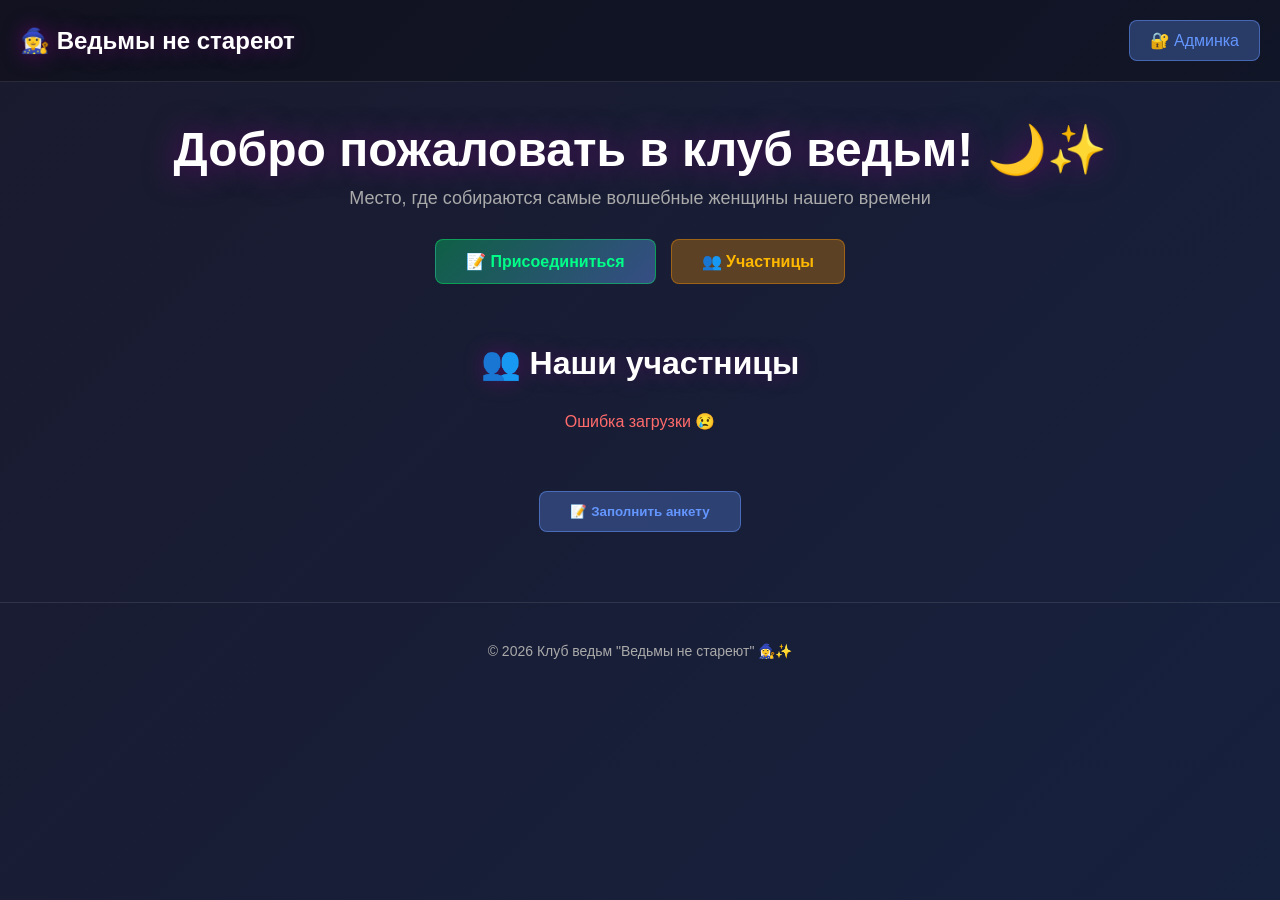
==== api/templates/index.html @ 062ad94b "Update index.html" ====
<!DOCTYPE html>
<html lang="ru">
<head>
    <meta charset="UTF-8">
    <meta name="viewport" content="width=device-width, initial-scale=1.0">
    <title>Клуб ведьм - Ведьмы не стареют</title>
    <style>
        * {
            margin: 0;
            padding: 0;
            box-sizing: border-box;
        }

        body {
            font-family: -apple-system, BlinkMacSystemFont, 'Segoe UI', Arial, sans-serif;
            background: linear-gradient(135deg, #1a1a2e 0%, #16213e 100%);
            color: #fff;
            min-height: 100vh;
        }

        header {
            background: rgba(0, 0, 0, 0.3);
            padding: 20px;
            border-bottom: 1px solid rgba(255, 255, 255, 0.1);
            display: flex;
            justify-content: space-between;
            align-items: center;
        }

        .logo {
            font-size: 24px;
            font-weight: bold;
            text-shadow: 0 0 20px rgba(139, 0, 139, 0.6);
        }

        .admin-btn {
            padding: 10px 20px;
            background: rgba(100, 150, 255, 0.3);
            border: 1px solid rgba(100, 150, 255, 0.5);
            border-radius: 8px;
            color: #6496FF;
            text-decoration: none;
            font-weight: 500;
            cursor: pointer;
            transition: all 0.3s ease;
        }

        .admin-btn:hover {
            background: rgba(100, 150, 255, 0.5);
        }

        .container {
            max-width: 1200px;
            margin: 0 auto;
            padding: 40px 20px;
        }

        .hero {
            text-align: center;
            margin-bottom: 60px;
        }

        .hero h1 {
            font-size: 48px;
            margin-bottom: 10px;
            text-shadow: 0 0 30px rgba(139, 0, 139, 0.6);
        }

        .hero p {
            font-size: 18px;
            color: #aaa;
            margin-bottom: 30px;
        }

        .hero-buttons {
            display: flex;
            gap: 15px;
            justify-content: center;
            flex-wrap: wrap;
        }

        .btn {
            padding: 12px 30px;
            border: none;
            border-radius: 8px;
            font-size: 16px;
            font-weight: 600;
            cursor: pointer;
            transition: all 0.3s ease;
            text-decoration: none;
            display: inline-block;
        }

        .btn-primary {
            background: linear-gradient(135deg, rgba(0, 200, 100, 0.4) 0%, rgba(100, 150, 255, 0.4) 100%);
            color: #00FF88;
            border: 1px solid rgba(0, 255, 100, 0.4);
        }

        .btn-primary:hover {
            background: linear-gradient(135deg, rgba(0, 200, 100, 0.6) 0%, rgba(100, 150, 255, 0.6) 100%);
            box-shadow: 0 0 20px rgba(0, 255, 100, 0.3);
        }

        .btn-secondary {
            background: rgba(255, 150, 0, 0.3);
            color: #FFB800;
            border: 1px solid rgba(255, 150, 0, 0.4);
        }

        .btn-secondary:hover {
            background: rgba(255, 150, 0, 0.5);
        }

        .section {
            margin-bottom: 60px;
        }

        .section-title {
            font-size: 32px;
            margin-bottom: 30px;
            text-align: center;
            text-shadow: 0 0 20px rgba(139, 0, 139, 0.4);
        }

        .members-grid {
            display: grid;
            grid-template-columns: repeat(auto-fill, minmax(280px, 1fr));
            gap: 20px;
        }

        .member-card {
            background: rgba(255, 255, 255, 0.08);
            border: 1px solid rgba(255, 255, 255, 0.1);
            border-radius: 15px;
            padding: 25px;
            text-align: center;
            transition: all 0.3s ease;
            cursor: pointer;
        }

        .member-card:hover {
            background: rgba(255, 255, 255, 0.12);
            border-color: rgba(100, 150, 255, 0.5);
            box-shadow: 0 0 20px rgba(100, 150, 255, 0.2);
            transform: translateY(-5px);
        }

        .member-emoji {
            font-size: 60px;
            margin-bottom: 15px;
        }

        .member-name {
            font-size: 20px;
            font-weight: bold;
            margin-bottom: 8px;
        }

        .member-title {
            color: #FFD700;
            font-size: 14px;
            margin-bottom: 10px;
        }

        .member-bio {
            color: #aaa;
            font-size: 13px;
            line-height: 1.4;
        }

        .form-section {
            background: rgba(255, 255, 255, 0.08);
            border: 1px solid rgba(255, 255, 255, 0.1);
            border-radius: 15px;
            padding: 40px;
            max-width: 600px;
            margin: 0 auto;
        }

        .form-title {
            font-size: 28px;
            margin-bottom: 10px;
            text-align: center;
        }

        .form-subtitle {
            color: #aaa;
            text-align: center;
            margin-bottom: 30px;
            font-size: 14px;
        }

        .form-group {
            margin-bottom: 20px;
        }

        label {
            display: block;
            margin-bottom: 8px;
            font-weight: 500;
            font-size: 14px;
        }

        input, select, textarea {
            width: 100%;
            padding: 12px;
            border: 1px solid rgba(255, 255, 255, 0.2);
            border-radius: 8px;
            background: rgba(255, 255, 255, 0.05);
            color: #fff;
            font-family: inherit;
            font-size: 14px;
            transition: all 0.3s ease;
        }

        input:focus, select:focus, textarea:focus {
            outline: none;
            border-color: #6496FF;
            background: rgba(100, 150, 255, 0.1);
            box-shadow: 0 0 10px rgba(100, 150, 255, 0.3);
        }

        input::placeholder, textarea::placeholder {
            color: #888;
        }

        textarea {
            resize: vertical;
            min-height: 80px;
        }

        .form-buttons {
            display: flex;
            gap: 10px;
            margin-top: 30px;
        }

        .form-buttons button {
            flex: 1;
            padding: 12px;
            border: none;
            border-radius: 8px;
            font-size: 14px;
            font-weight: 600;
            cursor: pointer;
            transition: all 0.3s ease;
        }

        .btn-submit {
            background: linear-gradient(135deg, rgba(0, 200, 100, 0.4) 0%, rgba(100, 150, 255, 0.4) 100%);
            color: #00FF88;
            border: 1px solid rgba(0, 255, 100, 0.4);
        }

        .btn-submit:hover:not(:disabled) {
            background: linear-gradient(135deg, rgba(0, 200, 100, 0.6) 0%, rgba(100, 150, 255, 0.6) 100%);
            box-shadow: 0 0 20px rgba(0, 255, 100, 0.3);
        }

        .btn-submit:disabled {
            opacity: 0.5;
            cursor: not-allowed;
        }

        .btn-reset {
            background: rgba(255, 100, 100, 0.2);
            color: #FF6B6B;
            border: 1px solid rgba(255, 100, 100, 0.4);
        }

        .btn-reset:hover {
            background: rgba(255, 100, 100, 0.3);
        }

        .success-message {
            display: none;
            background: rgba(0, 200, 100, 0.2);
            border: 1px solid rgba(0, 255, 100, 0.4);
            color: #00FF88;
            padding: 15px;
            border-radius: 8px;
            margin-bottom: 20px;
            text-align: center;
        }

        .error-message {
            display: none;
            background: rgba(255, 100, 100, 0.2);
            border: 1px solid rgba(255, 100, 100, 0.4);
            color: #FF6B6B;
            padding: 15px;
            border-radius: 8px;
            margin-bottom: 20px;
            text-align: center;
        }

        .required {
            color: #FF6B6B;
        }

        footer {
            text-align: center;
            padding: 40px 20px;
            border-top: 1px solid rgba(255, 255, 255, 0.1);
            color: #aaa;
            font-size: 14px;
        }

        .toggle-form-btn {
            display: block;
            margin: 30px auto;
            padding: 12px 30px;
            background: rgba(100, 150, 255, 0.3);
            border: 1px solid rgba(100, 150, 255, 0.5);
            border-radius: 8px;
            color: #6496FF;
            font-weight: 600;
            cursor: pointer;
            transition: all 0.3s ease;
        }

        .toggle-form-btn:hover {
            background: rgba(100, 150, 255, 0.5);
        }

        .form-hidden {
            display: none;
        }

        .hidden {
            display: none;
        }
    </style>
</head>
<body>
    <header>
        <div class="logo">🧙‍♀️ Ведьмы не стареют</div>
        <a href="/admin/login" class="admin-btn">🔐 Админка</a>
    </header>

    <div class="container">
        <!-- ГЕРОИЧЕСКИЙ РАЗДЕЛ -->
        <div class="hero">
            <h1>Добро пожаловать в клуб ведьм! 🌙✨</h1>
            <p>Место, где собираются самые волшебные женщины нашего времени</p>
            <div class="hero-buttons">
                <button class="btn btn-primary" onclick="scrollToForm()">📝 Присоединиться</button>
                <a href="#members" class="btn btn-secondary">👥 Участницы</a>
            </div>
        </div>

        <!-- УЧАСТНИЦЫ -->
        <div class="section" id="members">
            <h2 class="section-title">👥 Наши участницы</h2>
            <div class="members-grid" id="membersContainer">
                <div style="text-align: center; color: #aaa; grid-column: 1 / -1;">
                    ⏳ Загружаю участниц...
                </div>
            </div>
        </div>

        <!-- КНОПКА ПОКАЗАТЬ ФОРМУ -->
        <button class="toggle-form-btn" id="toggleFormBtn" onclick="toggleForm()">📝 Заполнить анкету</button>

        <!-- ФОРМА АНКЕТЫ -->
        <div class="section form-hidden" id="formSection">
            <div class="form-section">
                <h2 class="form-title">🧙‍♀️ Анкета для вступления</h2>
                <p class="form-subtitle">Заполните форму, чтобы присоединиться к клубу</p>

                <div class="success-message" id="successMessage">
                    ✅ Спасибо! Ваша анкета успешно отправлена. Ожидайте одобрения!
                </div>

                <div class="error-message" id="errorMessage"></div>

                <form id="surveyForm">
                    <div class="form-group">
                        <label>Ваше имя <span class="required">*</span></label>
                        <input type="text" id="name" placeholder="Введите ваше имя" required>
                    </div>

                    <div class="form-group">
                        <label>Дата рождения <span class="required">*</span></label>
                        <input type="date" id="birthDate" required>
                    </div>

                    <div class="form-group">
                        <label>Telegram @ <span class="required">*</span></label>
                        <input type="text" id="telegram" placeholder="username (без @)" required>
                    </div>

                    <div class="form-group">
                        <label>Семейное положение <span class="required">*</span></label>
                        <select id="maritalStatus" required>
                            <option value="">Выберите...</option>
                            <option value="свободна">Свободна</option>
                            <option value="замужем">Замужем</option>
                        </select>
                    </div>

                    <div class="form-group">
                        <label>Дети (возраст, пол)</label>
                        <textarea id="children" placeholder="Например: дочь, 7 лет; сын, 3 года"></textarea>
                    </div>

                    <div class="form-group">
                        <label>Увлечения и хобби <span class="required">*</span></label>
                        <textarea id="hobbies" placeholder="Расскажите о ваших интересах..." required></textarea>
                    </div>

                    <div class="form-group">
                        <label>Интересные темы <span class="required">*</span></label>
                        <textarea id="topics" placeholder="Какие встречи и темы вам интересны?" required></textarea>
                    </div>

                    <div class="form-group">
                        <label>Цель вступления <span class="required">*</span></label>
                        <textarea id="goal" placeholder="Почему вы хотите присоединиться?" required></textarea>
                    </div>

                    <div class="form-group">
                        <label>Откуда узнали о клубе? <span class="required">*</span></label>
                        <input type="text" id="source" placeholder="Имя подруги" required>
                    </div>

                    <div class="form-group">
                        <label><input type="checkbox" id="agreement" required> Я согласна получить ссылку на Telegram-чат и присоединиться к сообществу</label>
                    </div>

                    <div class="form-buttons">
                        <button type="reset" class="btn-reset">🗑️ Очистить</button>
                        <button type="submit" class="btn-submit" id="submitBtn">📨 Отправить</button>
                    </div>
                </form>
            </div>
        </div>
    </div>

    <footer>
        <p>© 2026 Клуб ведьм "Ведьмы не стареют" 🧙‍♀️✨</p>
    </footer>

    <script>
        // ✅ Загрузить участниц
        async function loadMembers() {
            try {
                const response = await fetch('/api/members');
                const data = await response.json();
                
                console.log('📊 API Response:', data);
                
                const members = data.members || [];
                
                const container = document.getElementById('membersContainer');
                
                if (members.length === 0) {
                    container.innerHTML = '<div style="text-align: center; color: #aaa; grid-column: 1 / -1;">Участниц пока нет</div>';
                    return;
                }
                
                console.log(`✅ Загружено ${members.length} участниц`);
                
                container.innerHTML = members.map(member => `
                    <div class="member-card">
                        <div class="member-emoji">${member.emoji}</div>
                        <div class="member-name">${member.name}</div>
                        <div class="member-title">${member.title}</div>
                        <div class="member-bio">${member.bio || 'Нет информации'}</div>
                    </div>
                `).join('');
            } catch (error) {
                console.error('❌ Ошибка загрузки участниц:', error);
                document.getElementById('membersContainer').innerHTML = '<div style="text-align: center; color: #FF6B6B; grid-column: 1 / -1;">Ошибка загрузки 😢</div>';
            }
        }

        // Показать/скрыть форму
        function toggleForm() {
            const formSection = document.getElementById('formSection');
            const toggleBtn = document.getElementById('toggleFormBtn');
            
            formSection.classList.toggle('form-hidden');
            
            if (!formSection.classList.contains('form-hidden')) {
                toggleBtn.textContent = '📝 Закрыть анкету';
                formSection.scrollIntoView({ behavior: 'smooth' });
            } else {
                toggleBtn.textContent = '📝 Заполнить анкету';
            }
        }

        // Скролл к форме
        function scrollToForm() {
            const formSection = document.getElementById('formSection');
            formSection.classList.remove('form-hidden');
            document.getElementById('toggleFormBtn').textContent = '📝 Закрыть анкету';
            formSection.scrollIntoView({ behavior: 'smooth' });
        }

        // ✅ Отправить анкету
        document.getElementById('surveyForm').addEventListener('submit', async (e) => {
            e.preventDefault();

            const submitBtn = document.getElementById('submitBtn');
            const successMsg = document.getElementById('successMessage');
            const errorMsg = document.getElementById('errorMessage');

            successMsg.style.display = 'none';
            errorMsg.style.display = 'none';

            const data = {
                name: document.getElementById('name').value.trim(),
                birth_date: document.getElementById('birthDate').value,
                telegram: document.getElementById('telegram').value.trim().replace('@', ''),
                about: `Хобби: ${document.getElementById('hobbies').value.trim()}\n\nТемы: ${document.getElementById('topics').value.trim()}\n\nЦель: ${document.getElementById('goal').value.trim()}\n\nОткуда узнала: ${document.getElementById('source').value.trim()}`
            };

            if (!data.name || !data.birth_date || !data.telegram || !data.about) {
                errorMsg.textContent = '❌ Заполните все обязательные поля!';
                errorMsg.style.display = 'block';
                return;
            }

            submitBtn.disabled = true;
            submitBtn.textContent = '⏳ Отправляю...';

            try {
                const response = await fetch('/api/surveys', {
                    method: 'POST',
                    headers: {
                        'Content-Type': 'application/json'
                    },
                    body: JSON.stringify(data)
                });

                const result = await response.json();

                if (result.status === 'success' || response.ok) {
                    successMsg.style.display = 'block';
                    document.getElementById('surveyForm').reset();
                    
                    setTimeout(() => {
                        toggleForm();
                    }, 2000);
                } else {
                    errorMsg.textContent = '❌ Ошибка: ' + (result.error || 'Попробуйте снова');
                    errorMsg.style.display = 'block';
                }
            } catch (error) {
                errorMsg.textContent = '❌ Ошибка отправки: ' + error.message;
                errorMsg.style.display = 'block';
            } finally {
                submitBtn.disabled = false;
                submitBtn.textContent = '📨 Отправить';
            }
        });

        // Загрузить участниц при загрузке страницы
        loadMembers();
    </script>
</body>
</html>
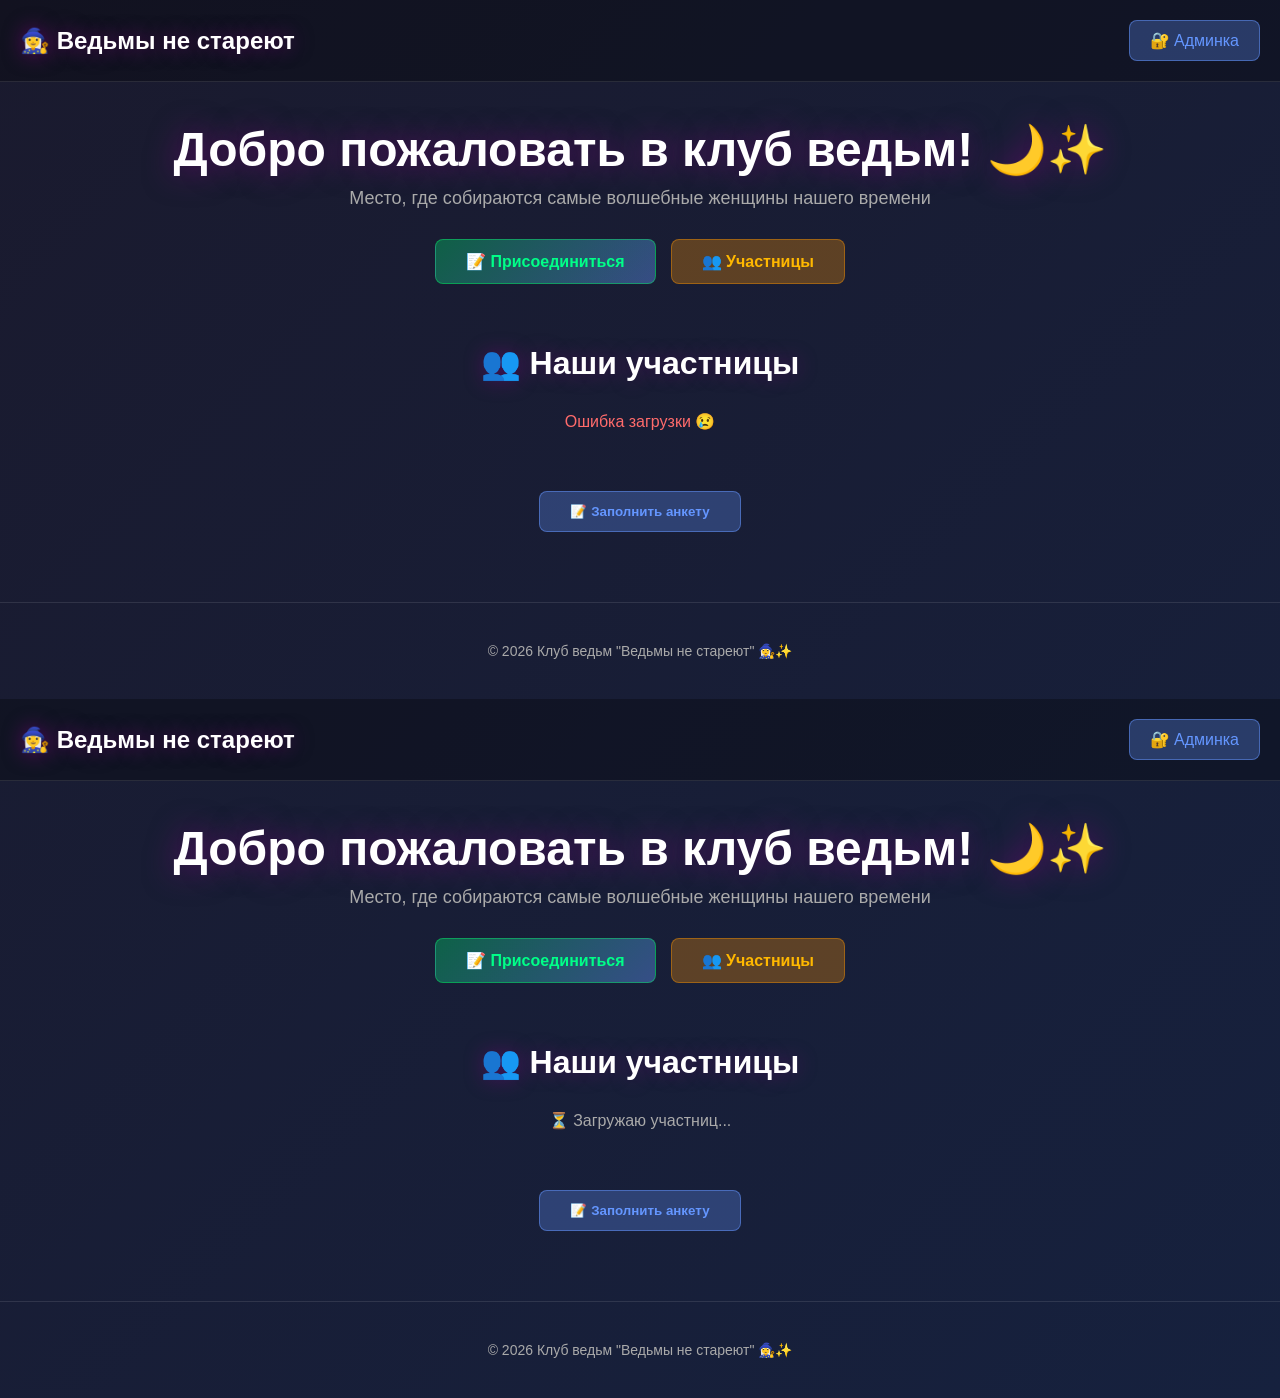
==== commit 1bbc4feb: "Update index.html" ====
--- a/api/templates/index.html
+++ b/api/templates/index.html
@@ -154,19 +154,6 @@
         .member-name {
             font-size: 20px;
             font-weight: bold;
-            margin-bottom: 8px;
-        }
-
-        .member-title {
-            color: #FFD700;
-            font-size: 14px;
-            margin-bottom: 10px;
-        }
-
-        .member-bio {
-            color: #aaa;
-            font-size: 13px;
-            line-height: 1.4;
         }
 
         .form-section {
@@ -327,10 +314,6 @@
         .form-hidden {
             display: none;
         }
-
-        .hidden {
-            display: none;
-        }
     </style>
 </head>
 <body>
@@ -340,7 +323,6 @@
     </header>
 
     <div class="container">
-        <!-- ГЕРОИЧЕСКИЙ РАЗДЕЛ -->
         <div class="hero">
             <h1>Добро пожаловать в клуб ведьм! 🌙✨</h1>
             <p>Место, где собираются самые волшебные женщины нашего времени</p>
@@ -350,7 +332,6 @@
             </div>
         </div>
 
-        <!-- УЧАСТНИЦЫ -->
         <div class="section" id="members">
             <h2 class="section-title">👥 Наши участницы</h2>
             <div class="members-grid" id="membersContainer">
@@ -360,10 +341,8 @@
             </div>
         </div>
 
-        <!-- КНОПКА ПОКАЗАТЬ ФОРМУ -->
         <button class="toggle-form-btn" id="toggleFormBtn" onclick="toggleForm()">📝 Заполнить анкету</button>
 
-        <!-- ФОРМА АНКЕТЫ -->
         <div class="section form-hidden" id="formSection">
             <div class="form-section">
                 <h2 class="form-title">🧙‍♀️ Анкета для вступления</h2>
@@ -443,7 +422,555 @@
     </footer>
 
     <script>
-        // ✅ Загрузить участниц
+        async function loadMembers() {
+            try {
+                const response = await fetch('/api/members');
+                const data = await response.json();
+                
+                const members = data.members || [];
+                const container = document.getElementById('membersContainer');
+                
+                if (members.length === 0) {
+                    container.innerHTML = '<div style="text-align: center; color: #aaa; grid-column: 1 / -1;">Участниц пока нет</div>';
+                    return;
+                }
+                
+                container.innerHTML = members.map(member => `
+                    <div class="member-card">
+                        <div class="member-emoji">${member.emoji}</div>
+                        <div class="member-name">${member.name}</div>
+                    </div>
+                `).join('');
+            } catch (error) {
+                console.error('Ошибка загрузки участниц:', error);
+                document.getElementById('membersContainer').innerHTML = '<div style="text-align: center; color: #FF6B6B; grid-column: 1 / -1;">Ошибка загрузки 😢</div>';
+            }
+        }
+
+        function toggleForm() {
+            const formSection = document.getElementById('formSection');
+            const toggleBtn = document.getElementById('toggleFormBtn');
+            
+            formSection.classList.toggle('form-hidden');
+            
+            if (!formSection.classList.contains('form-hidden')) {
+                toggleBtn.textContent = '📝 Закрыть анкету';
+                formSection.scrollIntoView({ behavior: 'smooth' });
+            } else {
+                toggleBtn.textContent = '📝 Заполнить анкету';
+            }
+        }
+
+        function scrollToForm() {
+            const formSection = document.getElementById('formSection');
+            formSection.classList.remove('form-hidden');
+            document.getElementById('toggleFormBtn').textContent = '📝 Закрыть анкету';
+            formSection.scrollIntoView({ behavior: 'smooth' });
+        }
+
+        document.getElementById('surveyForm').addEventListener('submit', async (e) => {
+            e.preventDefault();
+
+            const submitBtn = document.getElementById('submitBtn');
+            const successMsg = document.getElementById('successMessage');
+            const errorMsg = document.getElementById('errorMessage');
+
+            successMsg.style.display = 'none';
+            errorMsg.style.display = 'none';
+
+            const data = {
+                name: document.getElementById('name').value.trim(),
+                birth_date: document.getElementById('birthDate').value,
+                telegram: document.getElementById('telegram').value.trim().replace('@', ''),
+                about: `Хобби: ${document.getElementById('hobbies').value.trim()}\n\nТемы: ${document.getElementById('topics').value.trim()}\n\nЦель: ${document.getElementById('goal').value.trim()}\n\nОткуда узнала: ${document.getElementById('source').value.trim()}`
+            };
+
+            if (!data.name || !data.birth_date || !data.telegram) {
+                errorMsg.textContent = '❌ Заполните все обязательные поля!';
+                errorMsg.style.display = 'block';
+                return;
+            }
+
+            submitBtn.disabled = true;
+            submitBtn.textContent = '⏳ Отправляю...';
+
+            try {
+                const response = await fetch('/api/survey', {
+                    method: 'POST',
+                    headers: {
+                        'Content-Type': 'application/json'
+                    },
+                    body: JSON.stringify(data)
+                });
+
+                const result = await response.json();
+
+                if (response.status === 201 || result.status === 'success') {
+                    successMsg.style.display = 'block';
+                    document.getElementById('surveyForm').reset();
+                    
+                    setTimeout(() => {
+                        loadMembers();
+                        toggleForm();
+                    }, 1000);
+                } else {
+                    errorMsg.textContent = '❌ Ошибка: ' + (result.error || 'Попробуйте снова');
+                    errorMsg.style.display = 'block';
+                }
+            } catch (error) {
+                console.error('Ошибка отправки:', error);
+                errorMsg.textContent = '❌ Ошибка отправки: ' + error.message;
+                errorMsg.style.display = 'block';
+            } finally {
+                submitBtn.disabled = false;
+                submitBtn.textContent = '📨 Отправить';
+            }
+        });
+
+        loadMembers();
+    </script>
+</body>
+</html><!DOCTYPE html>
+<html lang="ru">
+<head>
+    <meta charset="UTF-8">
+    <meta name="viewport" content="width=device-width, initial-scale=1.0">
+    <title>Клуб ведьм - Ведьмы не стареют</title>
+    <style>
+        * {
+            margin: 0;
+            padding: 0;
+            box-sizing: border-box;
+        }
+
+        body {
+            font-family: -apple-system, BlinkMacSystemFont, 'Segoe UI', Arial, sans-serif;
+            background: linear-gradient(135deg, #1a1a2e 0%, #16213e 100%);
+            color: #fff;
+            min-height: 100vh;
+        }
+
+        header {
+            background: rgba(0, 0, 0, 0.3);
+            padding: 20px;
+            border-bottom: 1px solid rgba(255, 255, 255, 0.1);
+            display: flex;
+            justify-content: space-between;
+            align-items: center;
+        }
+
+        .logo {
+            font-size: 24px;
+            font-weight: bold;
+            text-shadow: 0 0 20px rgba(139, 0, 139, 0.6);
+        }
+
+        .admin-btn {
+            padding: 10px 20px;
+            background: rgba(100, 150, 255, 0.3);
+            border: 1px solid rgba(100, 150, 255, 0.5);
+            border-radius: 8px;
+            color: #6496FF;
+            text-decoration: none;
+            font-weight: 500;
+            cursor: pointer;
+            transition: all 0.3s ease;
+        }
+
+        .admin-btn:hover {
+            background: rgba(100, 150, 255, 0.5);
+        }
+
+        .container {
+            max-width: 1200px;
+            margin: 0 auto;
+            padding: 40px 20px;
+        }
+
+        .hero {
+            text-align: center;
+            margin-bottom: 60px;
+        }
+
+        .hero h1 {
+            font-size: 48px;
+            margin-bottom: 10px;
+            text-shadow: 0 0 30px rgba(139, 0, 139, 0.6);
+        }
+
+        .hero p {
+            font-size: 18px;
+            color: #aaa;
+            margin-bottom: 30px;
+        }
+
+        .hero-buttons {
+            display: flex;
+            gap: 15px;
+            justify-content: center;
+            flex-wrap: wrap;
+        }
+
+        .btn {
+            padding: 12px 30px;
+            border: none;
+            border-radius: 8px;
+            font-size: 16px;
+            font-weight: 600;
+            cursor: pointer;
+            transition: all 0.3s ease;
+            text-decoration: none;
+            display: inline-block;
+        }
+
+        .btn-primary {
+            background: linear-gradient(135deg, rgba(0, 200, 100, 0.4) 0%, rgba(100, 150, 255, 0.4) 100%);
+            color: #00FF88;
+            border: 1px solid rgba(0, 255, 100, 0.4);
+        }
+
+        .btn-primary:hover {
+            background: linear-gradient(135deg, rgba(0, 200, 100, 0.6) 0%, rgba(100, 150, 255, 0.6) 100%);
+            box-shadow: 0 0 20px rgba(0, 255, 100, 0.3);
+        }
+
+        .btn-secondary {
+            background: rgba(255, 150, 0, 0.3);
+            color: #FFB800;
+            border: 1px solid rgba(255, 150, 0, 0.4);
+        }
+
+        .btn-secondary:hover {
+            background: rgba(255, 150, 0, 0.5);
+        }
+
+        .section {
+            margin-bottom: 60px;
+        }
+
+        .section-title {
+            font-size: 32px;
+            margin-bottom: 30px;
+            text-align: center;
+            text-shadow: 0 0 20px rgba(139, 0, 139, 0.4);
+        }
+
+        .members-grid {
+            display: grid;
+            grid-template-columns: repeat(auto-fill, minmax(280px, 1fr));
+            gap: 20px;
+        }
+
+        .member-card {
+            background: rgba(255, 255, 255, 0.08);
+            border: 1px solid rgba(255, 255, 255, 0.1);
+            border-radius: 15px;
+            padding: 25px;
+            text-align: center;
+            transition: all 0.3s ease;
+            cursor: pointer;
+        }
+
+        .member-card:hover {
+            background: rgba(255, 255, 255, 0.12);
+            border-color: rgba(100, 150, 255, 0.5);
+            box-shadow: 0 0 20px rgba(100, 150, 255, 0.2);
+            transform: translateY(-5px);
+        }
+
+        .member-emoji {
+            font-size: 60px;
+            margin-bottom: 15px;
+        }
+
+        .member-name {
+            font-size: 20px;
+            font-weight: bold;
+            margin-bottom: 8px;
+        }
+
+        .member-title {
+            color: #FFD700;
+            font-size: 14px;
+            margin-bottom: 10px;
+        }
+
+        .member-bio {
+            color: #aaa;
+            font-size: 13px;
+            line-height: 1.4;
+        }
+
+        .form-section {
+            background: rgba(255, 255, 255, 0.08);
+            border: 1px solid rgba(255, 255, 255, 0.1);
+            border-radius: 15px;
+            padding: 40px;
+            max-width: 600px;
+            margin: 0 auto;
+        }
+
+        .form-title {
+            font-size: 28px;
+            margin-bottom: 10px;
+            text-align: center;
+        }
+
+        .form-subtitle {
+            color: #aaa;
+            text-align: center;
+            margin-bottom: 30px;
+            font-size: 14px;
+        }
+
+        .form-group {
+            margin-bottom: 20px;
+        }
+
+        label {
+            display: block;
+            margin-bottom: 8px;
+            font-weight: 500;
+            font-size: 14px;
+        }
+
+        input, select, textarea {
+            width: 100%;
+            padding: 12px;
+            border: 1px solid rgba(255, 255, 255, 0.2);
+            border-radius: 8px;
+            background: rgba(255, 255, 255, 0.05);
+            color: #fff;
+            font-family: inherit;
+            font-size: 14px;
+            transition: all 0.3s ease;
+        }
+
+        input:focus, select:focus, textarea:focus {
+            outline: none;
+            border-color: #6496FF;
+            background: rgba(100, 150, 255, 0.1);
+            box-shadow: 0 0 10px rgba(100, 150, 255, 0.3);
+        }
+
+        input::placeholder, textarea::placeholder {
+            color: #888;
+        }
+
+        textarea {
+            resize: vertical;
+            min-height: 80px;
+        }
+
+        .form-buttons {
+            display: flex;
+            gap: 10px;
+            margin-top: 30px;
+        }
+
+        .form-buttons button {
+            flex: 1;
+            padding: 12px;
+            border: none;
+            border-radius: 8px;
+            font-size: 14px;
+            font-weight: 600;
+            cursor: pointer;
+            transition: all 0.3s ease;
+        }
+
+        .btn-submit {
+            background: linear-gradient(135deg, rgba(0, 200, 100, 0.4) 0%, rgba(100, 150, 255, 0.4) 100%);
+            color: #00FF88;
+            border: 1px solid rgba(0, 255, 100, 0.4);
+        }
+
+        .btn-submit:hover:not(:disabled) {
+            background: linear-gradient(135deg, rgba(0, 200, 100, 0.6) 0%, rgba(100, 150, 255, 0.6) 100%);
+            box-shadow: 0 0 20px rgba(0, 255, 100, 0.3);
+        }
+
+        .btn-submit:disabled {
+            opacity: 0.5;
+            cursor: not-allowed;
+        }
+
+        .btn-reset {
+            background: rgba(255, 100, 100, 0.2);
+            color: #FF6B6B;
+            border: 1px solid rgba(255, 100, 100, 0.4);
+        }
+
+        .btn-reset:hover {
+            background: rgba(255, 100, 100, 0.3);
+        }
+
+        .success-message {
+            display: none;
+            background: rgba(0, 200, 100, 0.2);
+            border: 1px solid rgba(0, 255, 100, 0.4);
+            color: #00FF88;
+            padding: 15px;
+            border-radius: 8px;
+            margin-bottom: 20px;
+            text-align: center;
+        }
+
+        .error-message {
+            display: none;
+            background: rgba(255, 100, 100, 0.2);
+            border: 1px solid rgba(255, 100, 100, 0.4);
+            color: #FF6B6B;
+            padding: 15px;
+            border-radius: 8px;
+            margin-bottom: 20px;
+            text-align: center;
+        }
+
+        .required {
+            color: #FF6B6B;
+        }
+
+        footer {
+            text-align: center;
+            padding: 40px 20px;
+            border-top: 1px solid rgba(255, 255, 255, 0.1);
+            color: #aaa;
+            font-size: 14px;
+        }
+
+        .toggle-form-btn {
+            display: block;
+            margin: 30px auto;
+            padding: 12px 30px;
+            background: rgba(100, 150, 255, 0.3);
+            border: 1px solid rgba(100, 150, 255, 0.5);
+            border-radius: 8px;
+            color: #6496FF;
+            font-weight: 600;
+            cursor: pointer;
+            transition: all 0.3s ease;
+        }
+
+        .toggle-form-btn:hover {
+            background: rgba(100, 150, 255, 0.5);
+        }
+
+        .form-hidden {
+            display: none;
+        }
+
+        .hidden {
+            display: none;
+        }
+    </style>
+</head>
+<body>
+    <header>
+        <div class="logo">🧙‍♀️ Ведьмы не стареют</div>
+        <a href="/admin/login" class="admin-btn">🔐 Админка</a>
+    </header>
+
+    <div class="container">
+        <div class="hero">
+            <h1>Добро пожаловать в клуб ведьм! 🌙✨</h1>
+            <p>Место, где собираются самые волшебные женщины нашего времени</p>
+            <div class="hero-buttons">
+                <button class="btn btn-primary" onclick="scrollToForm()">📝 Присоединиться</button>
+                <a href="#members" class="btn btn-secondary">👥 Участницы</a>
+            </div>
+        </div>
+
+        <div class="section" id="members">
+            <h2 class="section-title">👥 Наши участницы</h2>
+            <div class="members-grid" id="membersContainer">
+                <div style="text-align: center; color: #aaa; grid-column: 1 / -1;">
+                    ⏳ Загружаю участниц...
+                </div>
+            </div>
+        </div>
+
+        <button class="toggle-form-btn" id="toggleFormBtn" onclick="toggleForm()">📝 Заполнить анкету</button>
+
+        <div class="section form-hidden" id="formSection">
+            <div class="form-section">
+                <h2 class="form-title">🧙‍♀️ Анкета для вступления</h2>
+                <p class="form-subtitle">Заполните форму, чтобы присоединиться к клубу</p>
+
+                <div class="success-message" id="successMessage">
+                    ✅ Спасибо! Ваша анкета успешно отправлена. Ожидайте одобрения!
+                </div>
+
+                <div class="error-message" id="errorMessage"></div>
+
+                <form id="surveyForm">
+                    <div class="form-group">
+                        <label>Ваше имя <span class="required">*</span></label>
+                        <input type="text" id="name" placeholder="Введите ваше имя" required>
+                    </div>
+
+                    <div class="form-group">
+                        <label>Дата рождения <span class="required">*</span></label>
+                        <input type="date" id="birthDate" required>
+                    </div>
+
+                    <div class="form-group">
+                        <label>Telegram @ <span class="required">*</span></label>
+                        <input type="text" id="telegram" placeholder="username (без @)" required>
+                    </div>
+
+                    <div class="form-group">
+                        <label>Семейное положение <span class="required">*</span></label>
+                        <select id="maritalStatus" required>
+                            <option value="">Выберите...</option>
+                            <option value="свободна">Свободна</option>
+                            <option value="замужем">Замужем</option>
+                        </select>
+                    </div>
+
+                    <div class="form-group">
+                        <label>Дети (возраст, пол)</label>
+                        <textarea id="children" placeholder="Например: дочь, 7 лет; сын, 3 года"></textarea>
+                    </div>
+
+                    <div class="form-group">
+                        <label>Увлечения и хобби <span class="required">*</span></label>
+                        <textarea id="hobbies" placeholder="Расскажите о ваших интересах..." required></textarea>
+                    </div>
+
+                    <div class="form-group">
+                        <label>Интересные темы <span class="required">*</span></label>
+                        <textarea id="topics" placeholder="Какие встречи и темы вам интересны?" required></textarea>
+                    </div>
+
+                    <div class="form-group">
+                        <label>Цель вступления <span class="required">*</span></label>
+                        <textarea id="goal" placeholder="Почему вы хотите присоединиться?" required></textarea>
+                    </div>
+
+                    <div class="form-group">
+                        <label>Откуда узнали о клубе? <span class="required">*</span></label>
+                        <input type="text" id="source" placeholder="Имя подруги" required>
+                    </div>
+
+                    <div class="form-group">
+                        <label><input type="checkbox" id="agreement" required> Я согласна получить ссылку на Telegram-чат и присоединиться к сообществу</label>
+                    </div>
+
+                    <div class="form-buttons">
+                        <button type="reset" class="btn-reset">🗑️ Очистить</button>
+                        <button type="submit" class="btn-submit" id="submitBtn">📨 Отправить</button>
+                    </div>
+                </form>
+            </div>
+        </div>
+    </div>
+
+    <footer>
+        <p>© 2026 Клуб ведьм "Ведьмы не стареют" 🧙‍♀️✨</p>
+    </footer>
+
+    <script>
         async function loadMembers() {
             try {
                 const response = await fetch('/api/members');
@@ -467,7 +994,7 @@
                         <div class="member-emoji">${member.emoji}</div>
                         <div class="member-name">${member.name}</div>
                         <div class="member-title">${member.title}</div>
-                        <div class="member-bio">${member.bio || 'Нет информации'}</div>
+                        ${member.bio ? `<div class="member-bio">${member.bio}</div>` : ''}
                     </div>
                 `).join('');
             } catch (error) {
@@ -476,7 +1003,6 @@
             }
         }
 
-        // Показать/скрыть форму
         function toggleForm() {
             const formSection = document.getElementById('formSection');
             const toggleBtn = document.getElementById('toggleFormBtn');
@@ -491,7 +1017,6 @@
             }
         }
 
-        // Скролл к форме
         function scrollToForm() {
             const formSection = document.getElementById('formSection');
             formSection.classList.remove('form-hidden');
@@ -499,7 +1024,6 @@
             formSection.scrollIntoView({ behavior: 'smooth' });
         }
 
-        // ✅ Отправить анкету
         document.getElementById('surveyForm').addEventListener('submit', async (e) => {
             e.preventDefault();
 
@@ -517,7 +1041,7 @@
                 about: `Хобби: ${document.getElementById('hobbies').value.trim()}\n\nТемы: ${document.getElementById('topics').value.trim()}\n\nЦель: ${document.getElementById('goal').value.trim()}\n\nОткуда узнала: ${document.getElementById('source').value.trim()}`
             };
 
-            if (!data.name || !data.birth_date || !data.telegram || !data.about) {
+            if (!data.name || !data.birth_date || !data.telegram) {
                 errorMsg.textContent = '❌ Заполните все обязательные поля!';
                 errorMsg.style.display = 'block';
                 return;
@@ -527,7 +1051,7 @@
             submitBtn.textContent = '⏳ Отправляю...';
 
             try {
-                const response = await fetch('/api/surveys', {
+                const response = await fetch('/api/survey', {
                     method: 'POST',
                     headers: {
                         'Content-Type': 'application/json'
@@ -536,19 +1060,22 @@
                 });
 
                 const result = await response.json();
-
-                if (result.status === 'success' || response.ok) {
+                console.log('📊 Response:', result);
+
+                if (response.status === 201 || result.status === 'success') {
                     successMsg.style.display = 'block';
                     document.getElementById('surveyForm').reset();
                     
                     setTimeout(() => {
+                        loadMembers();
                         toggleForm();
-                    }, 2000);
+                    }, 1000);
                 } else {
                     errorMsg.textContent = '❌ Ошибка: ' + (result.error || 'Попробуйте снова');
                     errorMsg.style.display = 'block';
                 }
             } catch (error) {
+                console.error('❌ Fetch error:', error);
                 errorMsg.textContent = '❌ Ошибка отправки: ' + error.message;
                 errorMsg.style.display = 'block';
             } finally {
@@ -557,7 +1084,6 @@
             }
         });
 
-        // Загрузить участниц при загрузке страницы
         loadMembers();
     </script>
 </body>
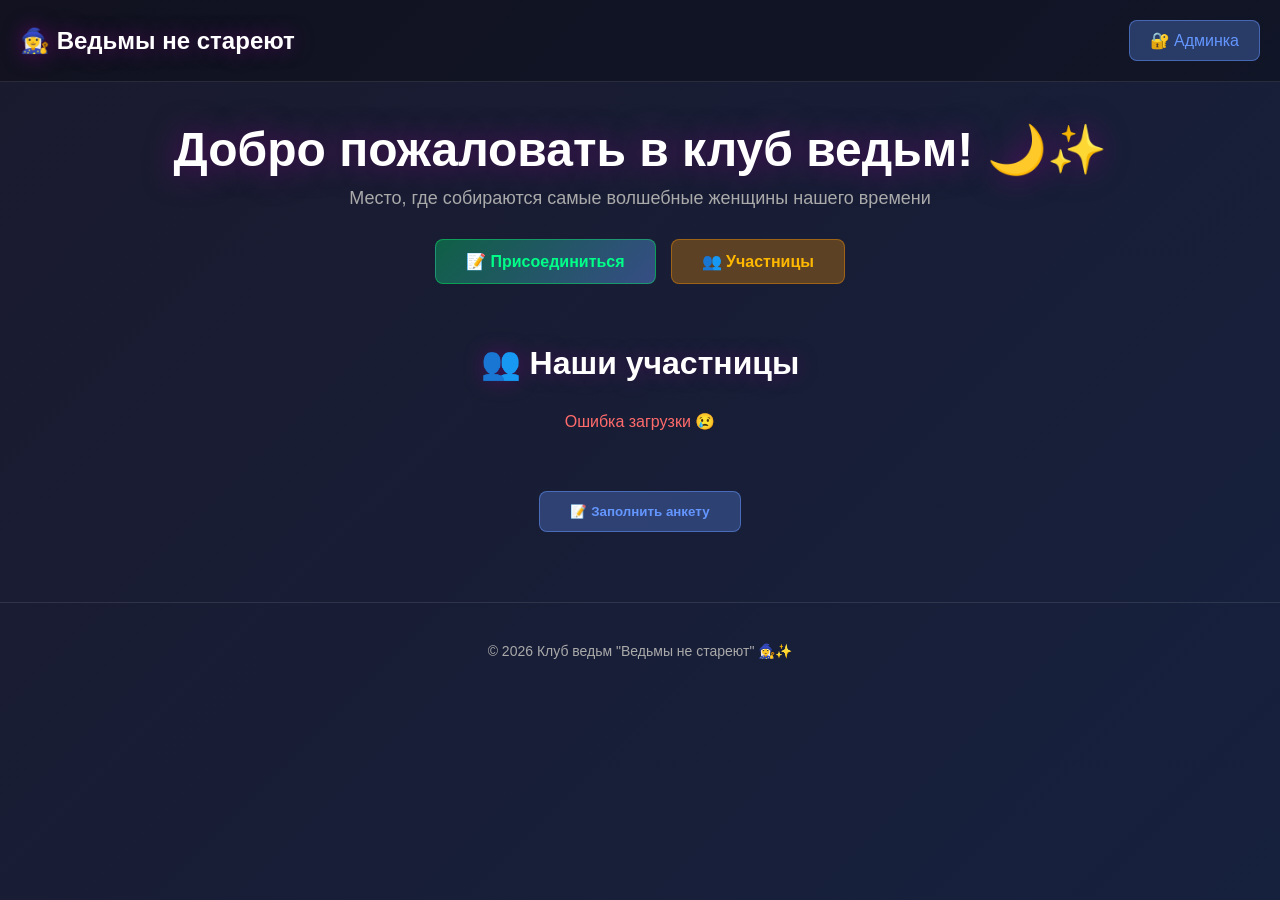
==== commit 6afcf811: "Update index.html" ====
--- a/api/templates/index.html
+++ b/api/templates/index.html
@@ -530,561 +530,4 @@
         loadMembers();
     </script>
 </body>
-</html><!DOCTYPE html>
-<html lang="ru">
-<head>
-    <meta charset="UTF-8">
-    <meta name="viewport" content="width=device-width, initial-scale=1.0">
-    <title>Клуб ведьм - Ведьмы не стареют</title>
-    <style>
-        * {
-            margin: 0;
-            padding: 0;
-            box-sizing: border-box;
-        }
-
-        body {
-            font-family: -apple-system, BlinkMacSystemFont, 'Segoe UI', Arial, sans-serif;
-            background: linear-gradient(135deg, #1a1a2e 0%, #16213e 100%);
-            color: #fff;
-            min-height: 100vh;
-        }
-
-        header {
-            background: rgba(0, 0, 0, 0.3);
-            padding: 20px;
-            border-bottom: 1px solid rgba(255, 255, 255, 0.1);
-            display: flex;
-            justify-content: space-between;
-            align-items: center;
-        }
-
-        .logo {
-            font-size: 24px;
-            font-weight: bold;
-            text-shadow: 0 0 20px rgba(139, 0, 139, 0.6);
-        }
-
-        .admin-btn {
-            padding: 10px 20px;
-            background: rgba(100, 150, 255, 0.3);
-            border: 1px solid rgba(100, 150, 255, 0.5);
-            border-radius: 8px;
-            color: #6496FF;
-            text-decoration: none;
-            font-weight: 500;
-            cursor: pointer;
-            transition: all 0.3s ease;
-        }
-
-        .admin-btn:hover {
-            background: rgba(100, 150, 255, 0.5);
-        }
-
-        .container {
-            max-width: 1200px;
-            margin: 0 auto;
-            padding: 40px 20px;
-        }
-
-        .hero {
-            text-align: center;
-            margin-bottom: 60px;
-        }
-
-        .hero h1 {
-            font-size: 48px;
-            margin-bottom: 10px;
-            text-shadow: 0 0 30px rgba(139, 0, 139, 0.6);
-        }
-
-        .hero p {
-            font-size: 18px;
-            color: #aaa;
-            margin-bottom: 30px;
-        }
-
-        .hero-buttons {
-            display: flex;
-            gap: 15px;
-            justify-content: center;
-            flex-wrap: wrap;
-        }
-
-        .btn {
-            padding: 12px 30px;
-            border: none;
-            border-radius: 8px;
-            font-size: 16px;
-            font-weight: 600;
-            cursor: pointer;
-            transition: all 0.3s ease;
-            text-decoration: none;
-            display: inline-block;
-        }
-
-        .btn-primary {
-            background: linear-gradient(135deg, rgba(0, 200, 100, 0.4) 0%, rgba(100, 150, 255, 0.4) 100%);
-            color: #00FF88;
-            border: 1px solid rgba(0, 255, 100, 0.4);
-        }
-
-        .btn-primary:hover {
-            background: linear-gradient(135deg, rgba(0, 200, 100, 0.6) 0%, rgba(100, 150, 255, 0.6) 100%);
-            box-shadow: 0 0 20px rgba(0, 255, 100, 0.3);
-        }
-
-        .btn-secondary {
-            background: rgba(255, 150, 0, 0.3);
-            color: #FFB800;
-            border: 1px solid rgba(255, 150, 0, 0.4);
-        }
-
-        .btn-secondary:hover {
-            background: rgba(255, 150, 0, 0.5);
-        }
-
-        .section {
-            margin-bottom: 60px;
-        }
-
-        .section-title {
-            font-size: 32px;
-            margin-bottom: 30px;
-            text-align: center;
-            text-shadow: 0 0 20px rgba(139, 0, 139, 0.4);
-        }
-
-        .members-grid {
-            display: grid;
-            grid-template-columns: repeat(auto-fill, minmax(280px, 1fr));
-            gap: 20px;
-        }
-
-        .member-card {
-            background: rgba(255, 255, 255, 0.08);
-            border: 1px solid rgba(255, 255, 255, 0.1);
-            border-radius: 15px;
-            padding: 25px;
-            text-align: center;
-            transition: all 0.3s ease;
-            cursor: pointer;
-        }
-
-        .member-card:hover {
-            background: rgba(255, 255, 255, 0.12);
-            border-color: rgba(100, 150, 255, 0.5);
-            box-shadow: 0 0 20px rgba(100, 150, 255, 0.2);
-            transform: translateY(-5px);
-        }
-
-        .member-emoji {
-            font-size: 60px;
-            margin-bottom: 15px;
-        }
-
-        .member-name {
-            font-size: 20px;
-            font-weight: bold;
-            margin-bottom: 8px;
-        }
-
-        .member-title {
-            color: #FFD700;
-            font-size: 14px;
-            margin-bottom: 10px;
-        }
-
-        .member-bio {
-            color: #aaa;
-            font-size: 13px;
-            line-height: 1.4;
-        }
-
-        .form-section {
-            background: rgba(255, 255, 255, 0.08);
-            border: 1px solid rgba(255, 255, 255, 0.1);
-            border-radius: 15px;
-            padding: 40px;
-            max-width: 600px;
-            margin: 0 auto;
-        }
-
-        .form-title {
-            font-size: 28px;
-            margin-bottom: 10px;
-            text-align: center;
-        }
-
-        .form-subtitle {
-            color: #aaa;
-            text-align: center;
-            margin-bottom: 30px;
-            font-size: 14px;
-        }
-
-        .form-group {
-            margin-bottom: 20px;
-        }
-
-        label {
-            display: block;
-            margin-bottom: 8px;
-            font-weight: 500;
-            font-size: 14px;
-        }
-
-        input, select, textarea {
-            width: 100%;
-            padding: 12px;
-            border: 1px solid rgba(255, 255, 255, 0.2);
-            border-radius: 8px;
-            background: rgba(255, 255, 255, 0.05);
-            color: #fff;
-            font-family: inherit;
-            font-size: 14px;
-            transition: all 0.3s ease;
-        }
-
-        input:focus, select:focus, textarea:focus {
-            outline: none;
-            border-color: #6496FF;
-            background: rgba(100, 150, 255, 0.1);
-            box-shadow: 0 0 10px rgba(100, 150, 255, 0.3);
-        }
-
-        input::placeholder, textarea::placeholder {
-            color: #888;
-        }
-
-        textarea {
-            resize: vertical;
-            min-height: 80px;
-        }
-
-        .form-buttons {
-            display: flex;
-            gap: 10px;
-            margin-top: 30px;
-        }
-
-        .form-buttons button {
-            flex: 1;
-            padding: 12px;
-            border: none;
-            border-radius: 8px;
-            font-size: 14px;
-            font-weight: 600;
-            cursor: pointer;
-            transition: all 0.3s ease;
-        }
-
-        .btn-submit {
-            background: linear-gradient(135deg, rgba(0, 200, 100, 0.4) 0%, rgba(100, 150, 255, 0.4) 100%);
-            color: #00FF88;
-            border: 1px solid rgba(0, 255, 100, 0.4);
-        }
-
-        .btn-submit:hover:not(:disabled) {
-            background: linear-gradient(135deg, rgba(0, 200, 100, 0.6) 0%, rgba(100, 150, 255, 0.6) 100%);
-            box-shadow: 0 0 20px rgba(0, 255, 100, 0.3);
-        }
-
-        .btn-submit:disabled {
-            opacity: 0.5;
-            cursor: not-allowed;
-        }
-
-        .btn-reset {
-            background: rgba(255, 100, 100, 0.2);
-            color: #FF6B6B;
-            border: 1px solid rgba(255, 100, 100, 0.4);
-        }
-
-        .btn-reset:hover {
-            background: rgba(255, 100, 100, 0.3);
-        }
-
-        .success-message {
-            display: none;
-            background: rgba(0, 200, 100, 0.2);
-            border: 1px solid rgba(0, 255, 100, 0.4);
-            color: #00FF88;
-            padding: 15px;
-            border-radius: 8px;
-            margin-bottom: 20px;
-            text-align: center;
-        }
-
-        .error-message {
-            display: none;
-            background: rgba(255, 100, 100, 0.2);
-            border: 1px solid rgba(255, 100, 100, 0.4);
-            color: #FF6B6B;
-            padding: 15px;
-            border-radius: 8px;
-            margin-bottom: 20px;
-            text-align: center;
-        }
-
-        .required {
-            color: #FF6B6B;
-        }
-
-        footer {
-            text-align: center;
-            padding: 40px 20px;
-            border-top: 1px solid rgba(255, 255, 255, 0.1);
-            color: #aaa;
-            font-size: 14px;
-        }
-
-        .toggle-form-btn {
-            display: block;
-            margin: 30px auto;
-            padding: 12px 30px;
-            background: rgba(100, 150, 255, 0.3);
-            border: 1px solid rgba(100, 150, 255, 0.5);
-            border-radius: 8px;
-            color: #6496FF;
-            font-weight: 600;
-            cursor: pointer;
-            transition: all 0.3s ease;
-        }
-
-        .toggle-form-btn:hover {
-            background: rgba(100, 150, 255, 0.5);
-        }
-
-        .form-hidden {
-            display: none;
-        }
-
-        .hidden {
-            display: none;
-        }
-    </style>
-</head>
-<body>
-    <header>
-        <div class="logo">🧙‍♀️ Ведьмы не стареют</div>
-        <a href="/admin/login" class="admin-btn">🔐 Админка</a>
-    </header>
-
-    <div class="container">
-        <div class="hero">
-            <h1>Добро пожаловать в клуб ведьм! 🌙✨</h1>
-            <p>Место, где собираются самые волшебные женщины нашего времени</p>
-            <div class="hero-buttons">
-                <button class="btn btn-primary" onclick="scrollToForm()">📝 Присоединиться</button>
-                <a href="#members" class="btn btn-secondary">👥 Участницы</a>
-            </div>
-        </div>
-
-        <div class="section" id="members">
-            <h2 class="section-title">👥 Наши участницы</h2>
-            <div class="members-grid" id="membersContainer">
-                <div style="text-align: center; color: #aaa; grid-column: 1 / -1;">
-                    ⏳ Загружаю участниц...
-                </div>
-            </div>
-        </div>
-
-        <button class="toggle-form-btn" id="toggleFormBtn" onclick="toggleForm()">📝 Заполнить анкету</button>
-
-        <div class="section form-hidden" id="formSection">
-            <div class="form-section">
-                <h2 class="form-title">🧙‍♀️ Анкета для вступления</h2>
-                <p class="form-subtitle">Заполните форму, чтобы присоединиться к клубу</p>
-
-                <div class="success-message" id="successMessage">
-                    ✅ Спасибо! Ваша анкета успешно отправлена. Ожидайте одобрения!
-                </div>
-
-                <div class="error-message" id="errorMessage"></div>
-
-                <form id="surveyForm">
-                    <div class="form-group">
-                        <label>Ваше имя <span class="required">*</span></label>
-                        <input type="text" id="name" placeholder="Введите ваше имя" required>
-                    </div>
-
-                    <div class="form-group">
-                        <label>Дата рождения <span class="required">*</span></label>
-                        <input type="date" id="birthDate" required>
-                    </div>
-
-                    <div class="form-group">
-                        <label>Telegram @ <span class="required">*</span></label>
-                        <input type="text" id="telegram" placeholder="username (без @)" required>
-                    </div>
-
-                    <div class="form-group">
-                        <label>Семейное положение <span class="required">*</span></label>
-                        <select id="maritalStatus" required>
-                            <option value="">Выберите...</option>
-                            <option value="свободна">Свободна</option>
-                            <option value="замужем">Замужем</option>
-                        </select>
-                    </div>
-
-                    <div class="form-group">
-                        <label>Дети (возраст, пол)</label>
-                        <textarea id="children" placeholder="Например: дочь, 7 лет; сын, 3 года"></textarea>
-                    </div>
-
-                    <div class="form-group">
-                        <label>Увлечения и хобби <span class="required">*</span></label>
-                        <textarea id="hobbies" placeholder="Расскажите о ваших интересах..." required></textarea>
-                    </div>
-
-                    <div class="form-group">
-                        <label>Интересные темы <span class="required">*</span></label>
-                        <textarea id="topics" placeholder="Какие встречи и темы вам интересны?" required></textarea>
-                    </div>
-
-                    <div class="form-group">
-                        <label>Цель вступления <span class="required">*</span></label>
-                        <textarea id="goal" placeholder="Почему вы хотите присоединиться?" required></textarea>
-                    </div>
-
-                    <div class="form-group">
-                        <label>Откуда узнали о клубе? <span class="required">*</span></label>
-                        <input type="text" id="source" placeholder="Имя подруги" required>
-                    </div>
-
-                    <div class="form-group">
-                        <label><input type="checkbox" id="agreement" required> Я согласна получить ссылку на Telegram-чат и присоединиться к сообществу</label>
-                    </div>
-
-                    <div class="form-buttons">
-                        <button type="reset" class="btn-reset">🗑️ Очистить</button>
-                        <button type="submit" class="btn-submit" id="submitBtn">📨 Отправить</button>
-                    </div>
-                </form>
-            </div>
-        </div>
-    </div>
-
-    <footer>
-        <p>© 2026 Клуб ведьм "Ведьмы не стареют" 🧙‍♀️✨</p>
-    </footer>
-
-    <script>
-        async function loadMembers() {
-            try {
-                const response = await fetch('/api/members');
-                const data = await response.json();
-                
-                console.log('📊 API Response:', data);
-                
-                const members = data.members || [];
-                
-                const container = document.getElementById('membersContainer');
-                
-                if (members.length === 0) {
-                    container.innerHTML = '<div style="text-align: center; color: #aaa; grid-column: 1 / -1;">Участниц пока нет</div>';
-                    return;
-                }
-                
-                console.log(`✅ Загружено ${members.length} участниц`);
-                
-                container.innerHTML = members.map(member => `
-                    <div class="member-card">
-                        <div class="member-emoji">${member.emoji}</div>
-                        <div class="member-name">${member.name}</div>
-                        <div class="member-title">${member.title}</div>
-                        ${member.bio ? `<div class="member-bio">${member.bio}</div>` : ''}
-                    </div>
-                `).join('');
-            } catch (error) {
-                console.error('❌ Ошибка загрузки участниц:', error);
-                document.getElementById('membersContainer').innerHTML = '<div style="text-align: center; color: #FF6B6B; grid-column: 1 / -1;">Ошибка загрузки 😢</div>';
-            }
-        }
-
-        function toggleForm() {
-            const formSection = document.getElementById('formSection');
-            const toggleBtn = document.getElementById('toggleFormBtn');
-            
-            formSection.classList.toggle('form-hidden');
-            
-            if (!formSection.classList.contains('form-hidden')) {
-                toggleBtn.textContent = '📝 Закрыть анкету';
-                formSection.scrollIntoView({ behavior: 'smooth' });
-            } else {
-                toggleBtn.textContent = '📝 Заполнить анкету';
-            }
-        }
-
-        function scrollToForm() {
-            const formSection = document.getElementById('formSection');
-            formSection.classList.remove('form-hidden');
-            document.getElementById('toggleFormBtn').textContent = '📝 Закрыть анкету';
-            formSection.scrollIntoView({ behavior: 'smooth' });
-        }
-
-        document.getElementById('surveyForm').addEventListener('submit', async (e) => {
-            e.preventDefault();
-
-            const submitBtn = document.getElementById('submitBtn');
-            const successMsg = document.getElementById('successMessage');
-            const errorMsg = document.getElementById('errorMessage');
-
-            successMsg.style.display = 'none';
-            errorMsg.style.display = 'none';
-
-            const data = {
-                name: document.getElementById('name').value.trim(),
-                birth_date: document.getElementById('birthDate').value,
-                telegram: document.getElementById('telegram').value.trim().replace('@', ''),
-                about: `Хобби: ${document.getElementById('hobbies').value.trim()}\n\nТемы: ${document.getElementById('topics').value.trim()}\n\nЦель: ${document.getElementById('goal').value.trim()}\n\nОткуда узнала: ${document.getElementById('source').value.trim()}`
-            };
-
-            if (!data.name || !data.birth_date || !data.telegram) {
-                errorMsg.textContent = '❌ Заполните все обязательные поля!';
-                errorMsg.style.display = 'block';
-                return;
-            }
-
-            submitBtn.disabled = true;
-            submitBtn.textContent = '⏳ Отправляю...';
-
-            try {
-                const response = await fetch('/api/survey', {
-                    method: 'POST',
-                    headers: {
-                        'Content-Type': 'application/json'
-                    },
-                    body: JSON.stringify(data)
-                });
-
-                const result = await response.json();
-                console.log('📊 Response:', result);
-
-                if (response.status === 201 || result.status === 'success') {
-                    successMsg.style.display = 'block';
-                    document.getElementById('surveyForm').reset();
-                    
-                    setTimeout(() => {
-                        loadMembers();
-                        toggleForm();
-                    }, 1000);
-                } else {
-                    errorMsg.textContent = '❌ Ошибка: ' + (result.error || 'Попробуйте снова');
-                    errorMsg.style.display = 'block';
-                }
-            } catch (error) {
-                console.error('❌ Fetch error:', error);
-                errorMsg.textContent = '❌ Ошибка отправки: ' + error.message;
-                errorMsg.style.display = 'block';
-            } finally {
-                submitBtn.disabled = false;
-                submitBtn.textContent = '📨 Отправить';
-            }
-        });
-
-        loadMembers();
-    </script>
-</body>
 </html>
